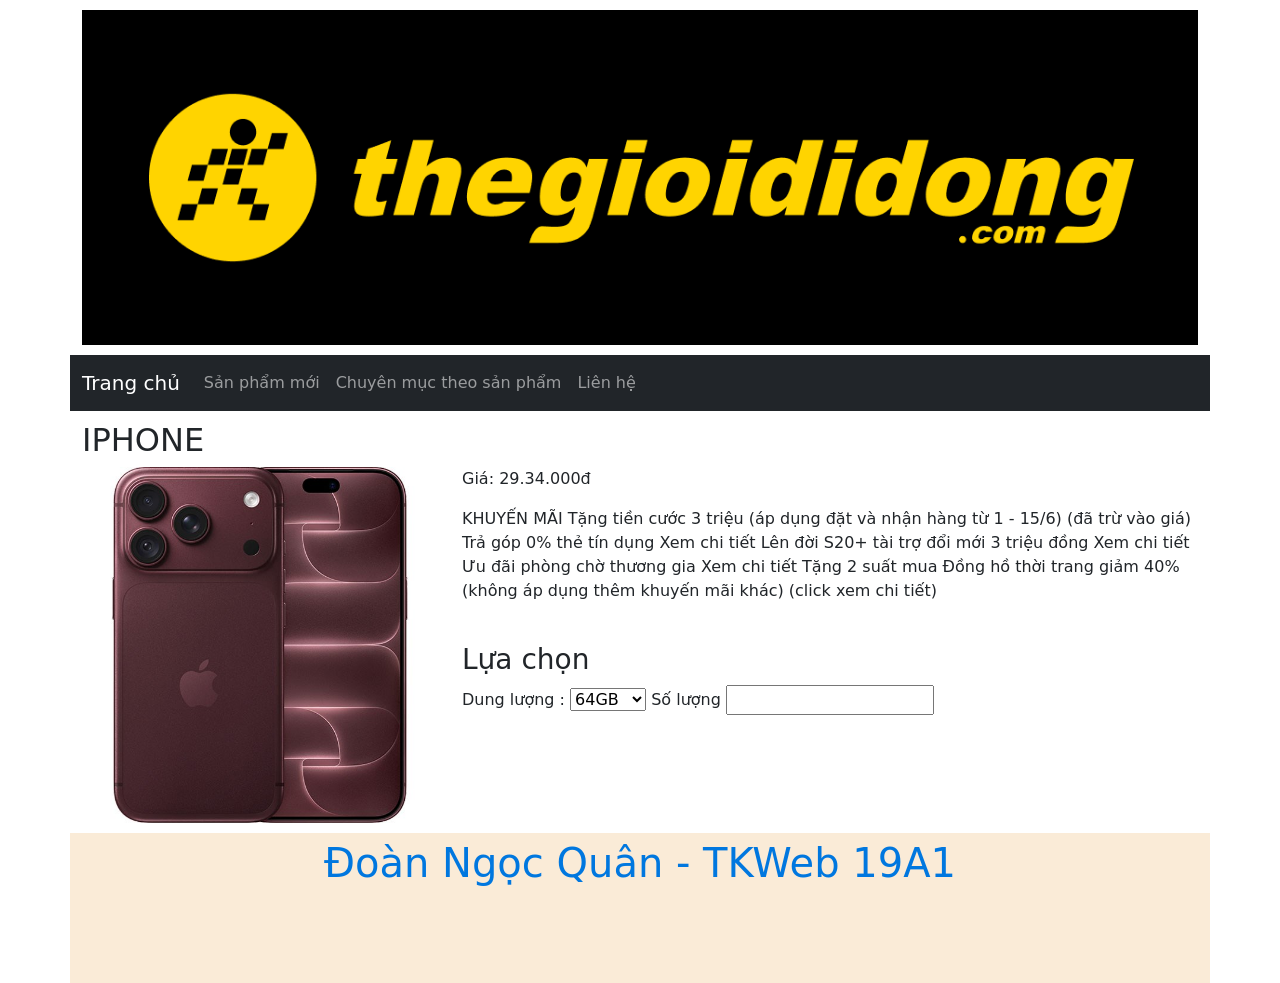
==== sanpham.html @ e44c1ac5 "baitap" ====
<!DOCTYPE html>
<html lang="en">
<head>
    <meta charset="UTF-8">
    <meta name="viewport" content="width=device-width, initial-scale=1.0">
    <title>Đoàn Ngọc Quân</title>
    <link rel="stylesheet" href="https://cdn.jsdelivr.net/npm/bootstrap@5.3.8/dist/css/bootstrap.min.css">
    <link rel="stylesheet" href="style.css">
    <script src="	https://cdn.jsdelivr.net/npm/bootstrap@5.3.8/dist/js/bootstrap.bundle.min.js"></script>
</head>
<body>
    <header>
        <div class="container">
            <div class="row logo">
                <img src="./img/Logo_Thegioididong.png" alt="">
            </div>
        </div>
    </header>
    <div class="container">
        <div class="row menu">
            <nav class="navbar navbar-expand-sm bg-dark navbar-dark">
  <div class="container-fluid">
    <a class="navbar-brand" href="#">Trang chủ</a>
    <button class="navbar-toggler" type="button" data-bs-toggle="collapse" data-bs-target="#collapsibleNavbar">
      <span class="navbar-toggler-icon"></span>
    </button>
    <div class="collapse navbar-collapse" id="collapsibleNavbar">
      <ul class="navbar-nav">
        <li class="nav-item">
          <a class="nav-link" href="#">Sản phẩm mới</a>
        </li>
        <li class="nav-item">
          <a class="nav-link" href="#">Chuyên mục theo sản phẩm</a>
        </li>
        <li class="nav-item">
          <a class="nav-link" href="#">Liên hệ</a>
        </li>    
      </ul>
    </div>
  </div>
</nav>
        </div>
    </div>

    <div class="container">
        <div class="row">
              <h2>IPHONE</h2>
            <div class="col-4 sp">
                <img src="./img/iphone-18-pro.jpg" alt="">
            </div>
            <div class="col-8">
                <p>Giá: 29.34.000đ</p>
                <p>KHUYẾN MÃI Tặng tiền cước 3 triệu (áp dụng đặt và nhận hàng từ 1 - 15/6) (đã trừ vào giá) Trả góp 0% thẻ tín dụng Xem chi tiết Lên đời S20+ tài trợ đổi mới 3 triệu đồng Xem chi tiết Ưu đãi phòng chờ thương gia Xem chi tiết Tặng 2 suất mua Đồng hồ thời trang giảm 40% (không áp dụng thêm khuyến mãi khác) (click xem chi tiết)</p>
                <br>
                <h3>Lựa chọn</h3>
                Dung lượng :
                <select name="" id="">
                    <option value="">64GB</option>
                    <option value="">128GB</option>
                    <option value="">256GB</option>
                </select>
                Số lượng
                <input type="number" name="soluong" id="">
            </div>
        </div>
    </div>
   

    <footer>
        <div class="container">
            <div class="row">
                <div class="col-12 gt">
                    Đoàn Ngọc Quân - TKWeb 19A1
                </div>
            </div>
        </div>
    </footer>

</body>
</html>
---- style.css ----
.logo img {
  width: 100%;
  height: auto;
}
.container {
  margin-top: 10px;
}
.sp1 {
  display: flex;
  border: 1px solid;
  border-radius: 5px;
  box-shadow: 0 0 10px gray;
  padding: 5px;
  margin-top: 10px;
  align-items: center;
}
.sp1 img {
  width: 50%;
  height: auto;
  object-fit: contain;
  margin-right: 15px;
  float: left;
}
.info h3{
    color: red;
}
.info a{
    text-decoration: none;
    color: white;
}
.info button{
    background-color: blue;
    color: white;
    border-radius: 5px;
}

.info button:hover{
    box-shadow: 0 0 5px red;
    border-color: red;
}

.slider img {
  display: flex;
  width: 100%;
  height: 300px;
}

.content_top{
	padding:15px 20px;
	border:1px solid #EBE8E8;
	border-radius:3px;
}

.heading{
	float:left;
	margin-right:10%;
}
.heading h3{
	font-family: 'Monda', sans-serif;
	font-size:22px;
	color:#0077df;
	text-transform:uppercase;
}
.page-no{
	float:right;
	padding-top:5px;
}
.page-no p{
	display:inline;
	font-size:0.8125em;
	padding:0.3em 0;
	color: #333;
}
.page-no ul{
	display:inline;
}
.page-no li{
	display:inline;
}
.page-no li a{
	font-size:0.8125em;
	color: #333;
	line-height: 1.6em;
	font-family : verdana, arial, helvetica, helve, sans-serif;
	padding:5px 5px;
}
.page-no li a:hover,.page-no li.active{
	color:#0077df;
	text-decoration:underline;
}

.spm{
    border: 1px solid;
    border-radius: 5px;
    text-align: center;
    box-shadow: 0 0 5px gray;
}
 .spm img{
    width: 100%;
    height: auto;
    padding: 10px;
 }

 .info-1{
    margin: 10px;
 }
.info-1 h4{
    color: red;
}
.info-1 a{
    text-decoration: none;
    color: white;
}
.info-1 button{
    background-color: blue;
    color: white;
    border-radius: 5px;
}

.info-1 button:hover{
    box-shadow: 0 0 5px red;
    border-color: red;
}

.info-1 p{
    color: red;
    font-size: 20px;
}
.info-1 fonts{
    color: black;
    text-decoration: line-through;
    font-size: 15px;
}

.gt{
    background-color: antiquewhite;
    color: #0077df;
    height: 150px;
    font-size: 40px;
    text-align: center;

}

.sp img{
    width: 100%;
    height: auto;
}
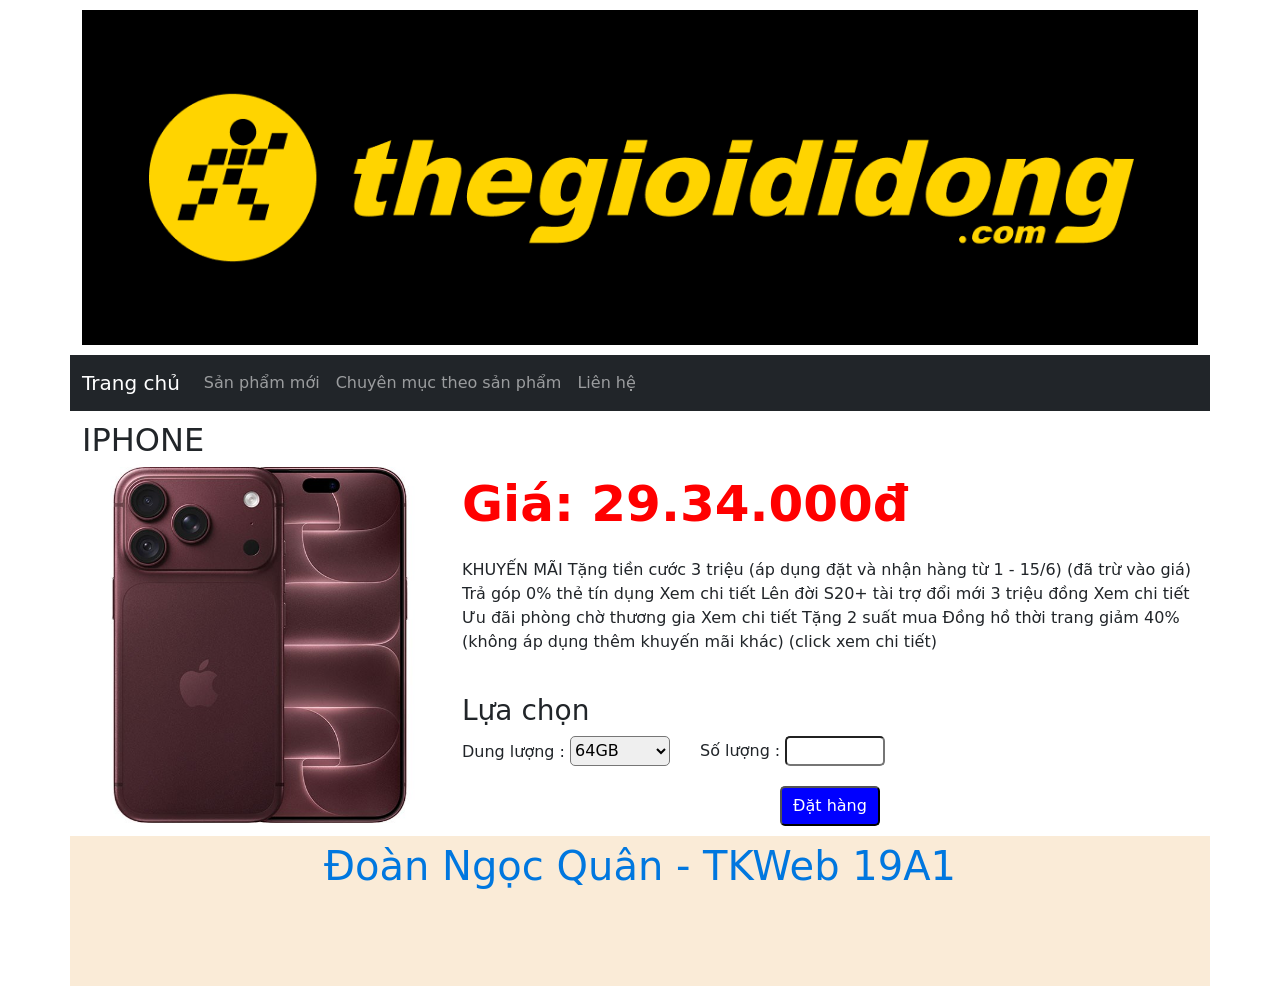
==== commit c29f0a1f: "Add files via upload" ====
--- a/sanpham.html
+++ b/sanpham.html
@@ -1,80 +1,103 @@
-<!DOCTYPE html>
+<!doctype html>
 <html lang="en">
-<head>
-    <meta charset="UTF-8">
-    <meta name="viewport" content="width=device-width, initial-scale=1.0">
+  <head>
+    <meta charset="UTF-8" />
+    <meta name="viewport" content="width=device-width, initial-scale=1.0" />
     <title>Đoàn Ngọc Quân</title>
-    <link rel="stylesheet" href="https://cdn.jsdelivr.net/npm/bootstrap@5.3.8/dist/css/bootstrap.min.css">
-    <link rel="stylesheet" href="style.css">
+    <link
+      rel="stylesheet"
+      href="https://cdn.jsdelivr.net/npm/bootstrap@5.3.8/dist/css/bootstrap.min.css"
+    />
+    <link rel="stylesheet" href="style.css" />
     <script src="	https://cdn.jsdelivr.net/npm/bootstrap@5.3.8/dist/js/bootstrap.bundle.min.js"></script>
-</head>
-<body>
+  </head>
+  <body>
     <header>
-        <div class="container">
-            <div class="row logo">
-                <img src="./img/Logo_Thegioididong.png" alt="">
-            </div>
+      <div class="container">
+        <div class="row logo">
+          <img src="./img/Logo_Thegioididong.png" alt="" />
         </div>
+      </div>
     </header>
     <div class="container">
-        <div class="row menu">
-            <nav class="navbar navbar-expand-sm bg-dark navbar-dark">
-  <div class="container-fluid">
-    <a class="navbar-brand" href="#">Trang chủ</a>
-    <button class="navbar-toggler" type="button" data-bs-toggle="collapse" data-bs-target="#collapsibleNavbar">
-      <span class="navbar-toggler-icon"></span>
-    </button>
-    <div class="collapse navbar-collapse" id="collapsibleNavbar">
-      <ul class="navbar-nav">
-        <li class="nav-item">
-          <a class="nav-link" href="#">Sản phẩm mới</a>
-        </li>
-        <li class="nav-item">
-          <a class="nav-link" href="#">Chuyên mục theo sản phẩm</a>
-        </li>
-        <li class="nav-item">
-          <a class="nav-link" href="#">Liên hệ</a>
-        </li>    
-      </ul>
-    </div>
-  </div>
-</nav>
-        </div>
+      <div class="row menu">
+        <nav class="navbar navbar-expand-sm bg-dark navbar-dark">
+          <div class="container-fluid">
+            <a class="navbar-brand" href="#">Trang chủ</a>
+            <button
+              class="navbar-toggler"
+              type="button"
+              data-bs-toggle="collapse"
+              data-bs-target="#collapsibleNavbar"
+            >
+              <span class="navbar-toggler-icon"></span>
+            </button>
+            <div class="collapse navbar-collapse" id="collapsibleNavbar">
+              <ul class="navbar-nav">
+                <li class="nav-item">
+                  <a class="nav-link" href="#">Sản phẩm mới</a>
+                </li>
+                <li class="nav-item">
+                  <a class="nav-link" href="#">Chuyên mục theo sản phẩm</a>
+                </li>
+                <li class="nav-item">
+                  <a class="nav-link" href="#">Liên hệ</a>
+                </li>
+              </ul>
+            </div>
+          </div>
+        </nav>
+      </div>
     </div>
 
     <div class="container">
-        <div class="row">
-              <h2>IPHONE</h2>
-            <div class="col-4 sp">
-                <img src="./img/iphone-18-pro.jpg" alt="">
+      <div class="row">
+        <h2>IPHONE</h2>
+        <div class="col-sm-4 sp">
+          <img src="./img/iphone-18-pro.jpg" alt="" />
+        </div>
+        <div class="col-8 chitiet">
+          <p style="color: red; font-size: 50px; font-weight: bold;">Giá: 29.34.000đ</p>
+          <p>
+            KHUYẾN MÃI Tặng tiền cước 3 triệu (áp dụng đặt và nhận hàng từ 1 -
+            15/6) (đã trừ vào giá) Trả góp 0% thẻ tín dụng Xem chi tiết Lên đời
+            S20+ tài trợ đổi mới 3 triệu đồng Xem chi tiết Ưu đãi phòng chờ
+            thương gia Xem chi tiết Tặng 2 suất mua Đồng hồ thời trang giảm 40%
+            (không áp dụng thêm khuyến mãi khác) (click xem chi tiết)
+          </p>
+          <br />
+          <h3>Lựa chọn</h3>
+          <div class="lc">
+            <div class="dl">
+              Dung lượng :
+              <select name="" id="">
+                <option value="">64GB</option>
+                <option value="">128GB</option>
+                <option value="">256GB</option>
+              </select>
             </div>
-            <div class="col-8">
-                <p>Giá: 29.34.000đ</p>
-                <p>KHUYẾN MÃI Tặng tiền cước 3 triệu (áp dụng đặt và nhận hàng từ 1 - 15/6) (đã trừ vào giá) Trả góp 0% thẻ tín dụng Xem chi tiết Lên đời S20+ tài trợ đổi mới 3 triệu đồng Xem chi tiết Ưu đãi phòng chờ thương gia Xem chi tiết Tặng 2 suất mua Đồng hồ thời trang giảm 40% (không áp dụng thêm khuyến mãi khác) (click xem chi tiết)</p>
-                <br>
-                <h3>Lựa chọn</h3>
-                Dung lượng :
-                <select name="" id="">
-                    <option value="">64GB</option>
-                    <option value="">128GB</option>
-                    <option value="">256GB</option>
-                </select>
-                Số lượng
-                <input type="number" name="soluong" id="">
-            </div>
+            <span class="sl">
+              Số lượng :
+              <input type="number" name="soluong" id="" />
+            </span>
+          </div>
+          <span class="nutbam">
+              <button>
+                <span>
+                  <a href="#">Đặt hàng</a>
+                </span>
+              </button>
+          </span>
         </div>
+      </div>
     </div>
-   
 
     <footer>
-        <div class="container">
-            <div class="row">
-                <div class="col-12 gt">
-                    Đoàn Ngọc Quân - TKWeb 19A1
-                </div>
-            </div>
+      <div class="container">
+        <div class="row">
+          <div class="col-12 gt">Đoàn Ngọc Quân - TKWeb 19A1</div>
         </div>
+      </div>
     </footer>
-
-</body>
-</html>+  </body>
+</html>
--- a/style.css
+++ b/style.css
@@ -145,3 +145,41 @@
     width: 100%;
     height: auto;
 }
+.lc{
+    display: flex;
+    justify-content: flex-start;
+}
+.dl{
+    margin-right: 30px;
+}
+.dl select{
+    width: 100px;
+    height: 30px;
+    border-radius: 5px;
+}
+.sl input{
+    width: 100px;
+    border-radius: 5px;
+}
+.nutbam{
+    display: flex;
+    justify-content: center;
+    margin-top: 20px;
+    align-items: center;
+    text-align: center;
+}
+.nutbam button{
+    background-color: blue;
+    color: white;
+    border-radius: 5px;
+    width: 100px;
+    height: 40px;
+}
+.nutbam button:hover{
+    background-color: rgb(0, 0, 128);
+    box-shadow: 0 0 5px red;
+}
+.nutbam a{
+    text-decoration: none;
+    color: white;
+}
